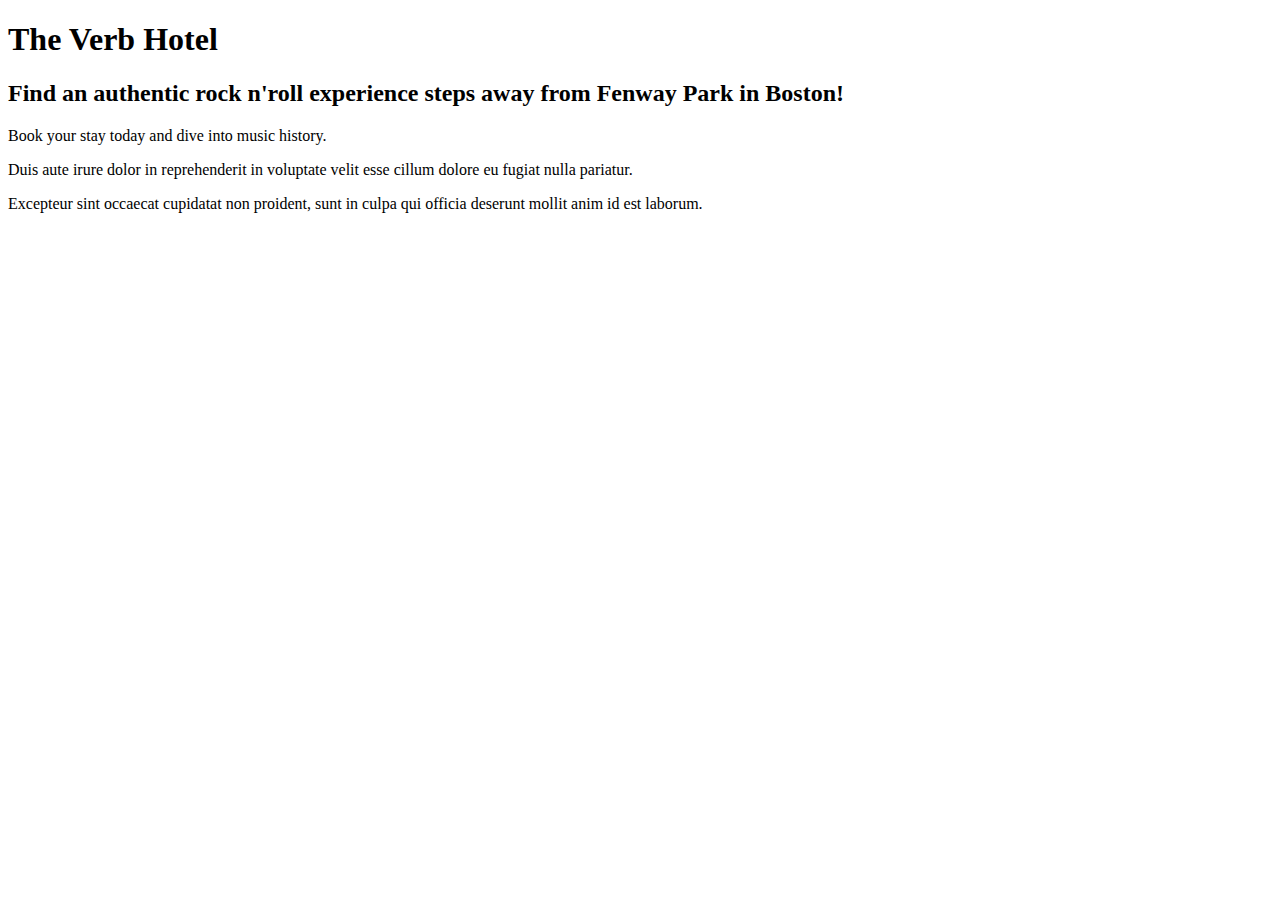
==== unit_1/index.html @ bea53f5b "Update index.html" ====
<!DOCTYPE html>
<html>
	<head>
		<title>The Verb Hotel</title>
		<link rel="stylesheet" type="text/css" href="css/style.css">
	</head>
	<body>
		<h1>The Verb Hotel</h1>
		<h2>Find an authentic rock n'roll experience steps away from Fenway Park in Boston!</h2>
		
		<p>Book your stay today and dive into music history.</p>

		<p>Duis aute irure dolor in reprehenderit in voluptate velit esse
		cillum dolore eu fugiat nulla pariatur.</p>

		<p>Excepteur sint occaecat cupidatat non proident, sunt in culpa qui officia deserunt mollit anim id est laborum.</p>
	</body>
</html>
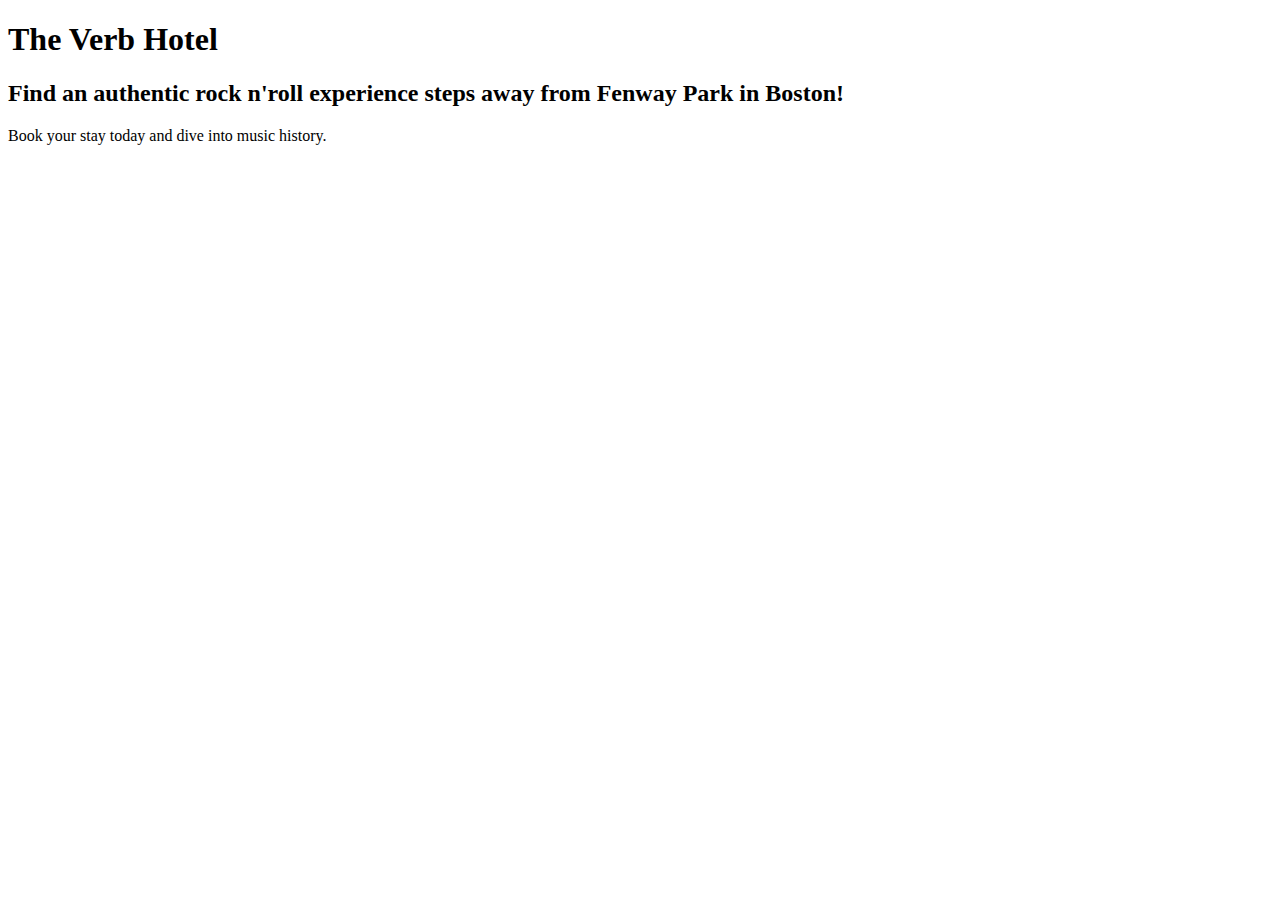
==== commit 63fb767b: "text" ====
--- a/unit_1/index.html
+++ b/unit_1/index.html
@@ -9,10 +9,6 @@
 		<h2>Find an authentic rock n'roll experience steps away from Fenway Park in Boston!</h2>
 		
 		<p>Book your stay today and dive into music history.</p>
-
-		<p>Duis aute irure dolor in reprehenderit in voluptate velit esse
-		cillum dolore eu fugiat nulla pariatur.</p>
-
-		<p>Excepteur sint occaecat cupidatat non proident, sunt in culpa qui officia deserunt mollit anim id est laborum.</p>
+		
 	</body>
 </html>
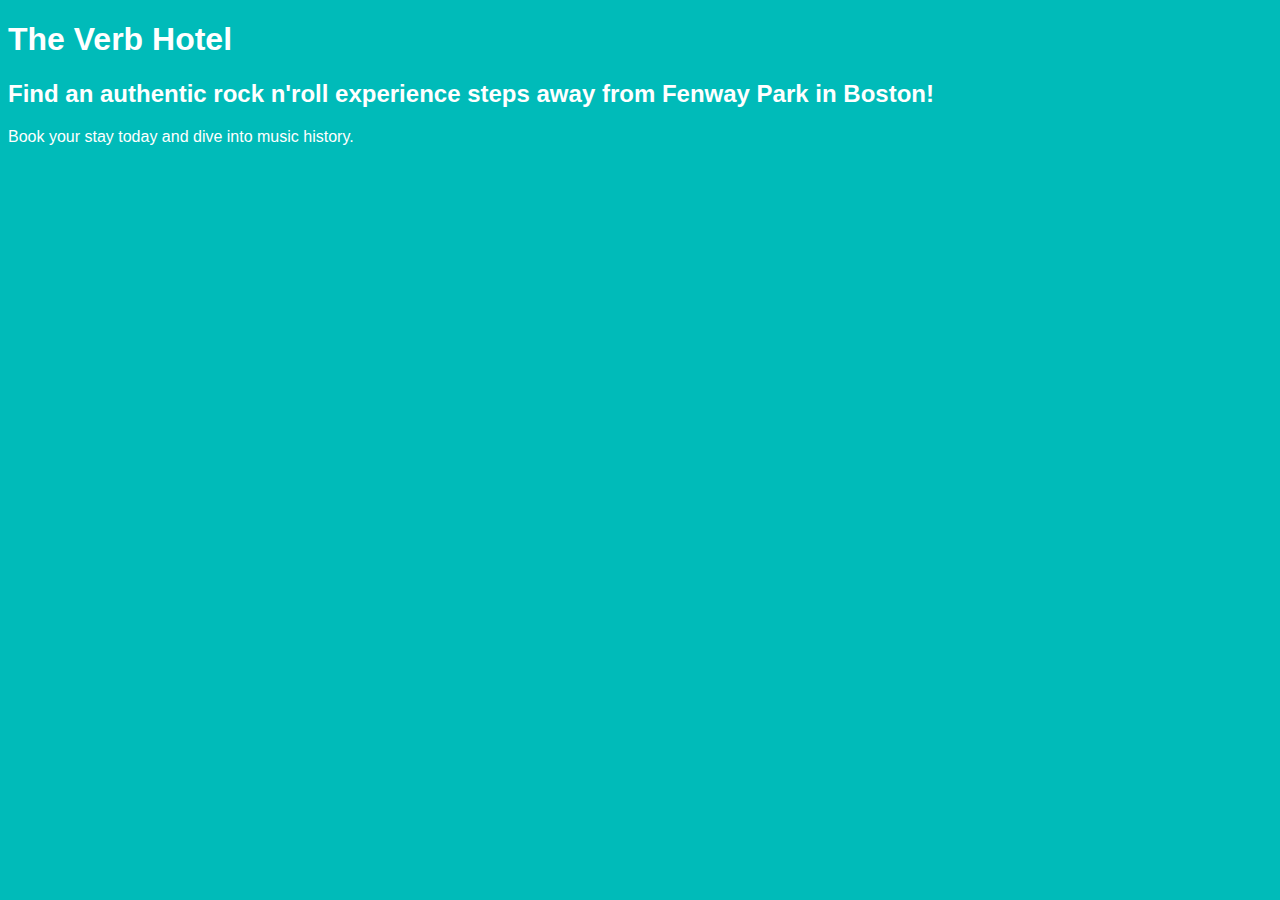
==== commit 15b31f75: "Update index.html" ====
--- a/unit_1/index.html
+++ b/unit_1/index.html
@@ -2,7 +2,7 @@
 <html>
 	<head>
 		<title>The Verb Hotel</title>
-		<link rel="stylesheet" type="text/css" href="css/style.css">
+		<link rel="stylesheet" type="text/CSS" href="CSS/style.css">
 	</head>
 	<body>
 		<h1>The Verb Hotel</h1>
--- a/unit_1/CSS/style.css
+++ b/unit_1/CSS/style.css
@@ -0,0 +1,5 @@
+body {
+	color: white;
+	background-color: #00BBB9;
+	font-family: Arial, sans-serif;
+}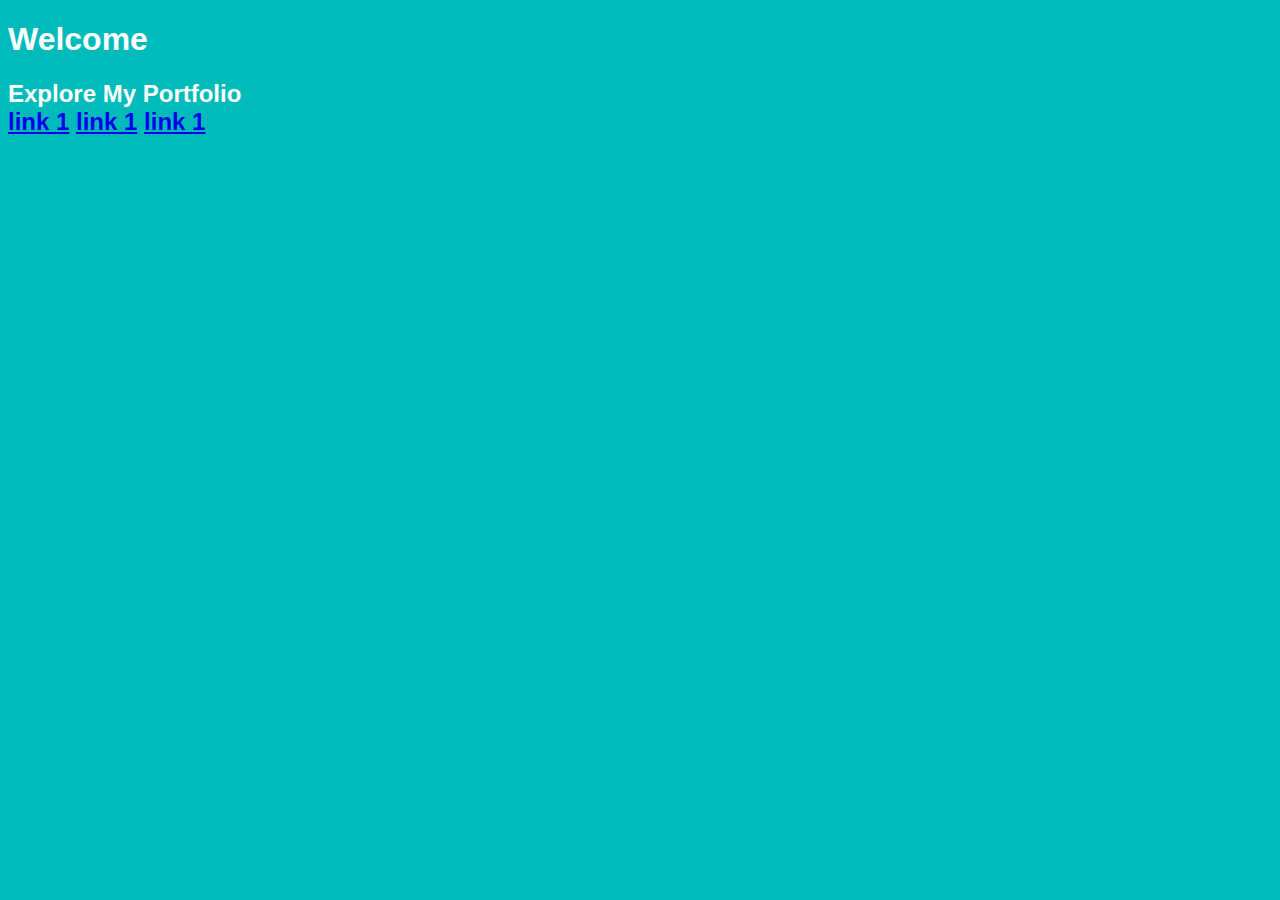
==== commit 8a3301b0: "updates" ====
--- a/unit_1/index.html
+++ b/unit_1/index.html
@@ -1,14 +1,20 @@
 <!DOCTYPE html>
 <html>
 	<head>
-		<title>The Verb Hotel</title>
-		<link rel="stylesheet" type="text/CSS" href="CSS/style.css">
+		<title>Abigail Mira</title>
+		<link rel="stylesheet" type="text/css" href="CSS/style.css">
 	</head>
 	<body>
-		<h1>The Verb Hotel</h1>
-		<h2>Find an authentic rock n'roll experience steps away from Fenway Park in Boston!</h2>
-		
-		<p>Book your stay today and dive into music history.</p>
-		
+
+		<h1>Welcome</h1>
+		<h2>Explore My Portfolio<h/2>
+	<div>
+		<nav>
+			<a href="#">link 1</a>
+			<a href="#">link 1</a>
+			<a href="#">link 1</a>
+		</nav>	
+	</div>
+
 	</body>
 </html>
--- a/unit_1/CSS/style.css
+++ b/unit_1/CSS/style.css
@@ -2,4 +2,4 @@
 	color: white;
 	background-color: #00BBB9;
 	font-family: Arial, sans-serif;
-}+}
